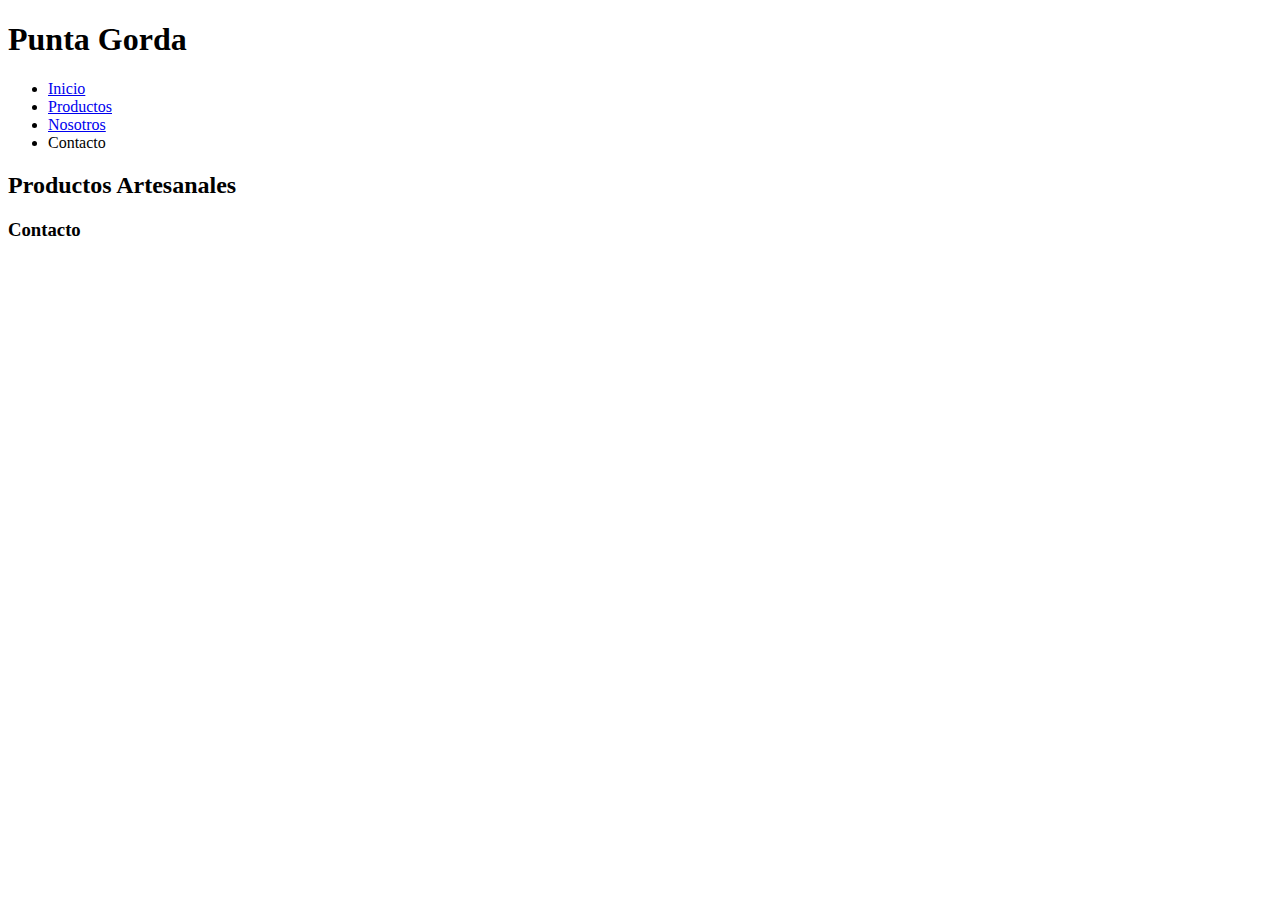
==== Contacto.html @ 5403efd4 "version 1" ====
<!DOCTYPE html>
<html lang="en">
<head>
    <meta charset="UTF-8"> 
    <meta http-equiv="X-UA-Compatible" content="IE=edge">
    <meta name="viewport" content="width=device-width, initial-scale=1.0">
    <title>Punta Gorda</title>
</head>
<body>
    <header>
        <h1>Punta Gorda</h1>
     <nav>   
<ul>
    <li><a href="index.html">Inicio</a></li>
    <li><a href="Productos.html">Productos</a></li>
    <li><a href="Nosotros.html">Nosotros</a></li>
    <li>Contacto</li>
</ul>
     </nav>
    </header>
    <main>
    <h2>Productos Artesanales</h2>
    <h3>Contacto</h3>
    </main>
    <footer>

    </footer>
</body>
</html>
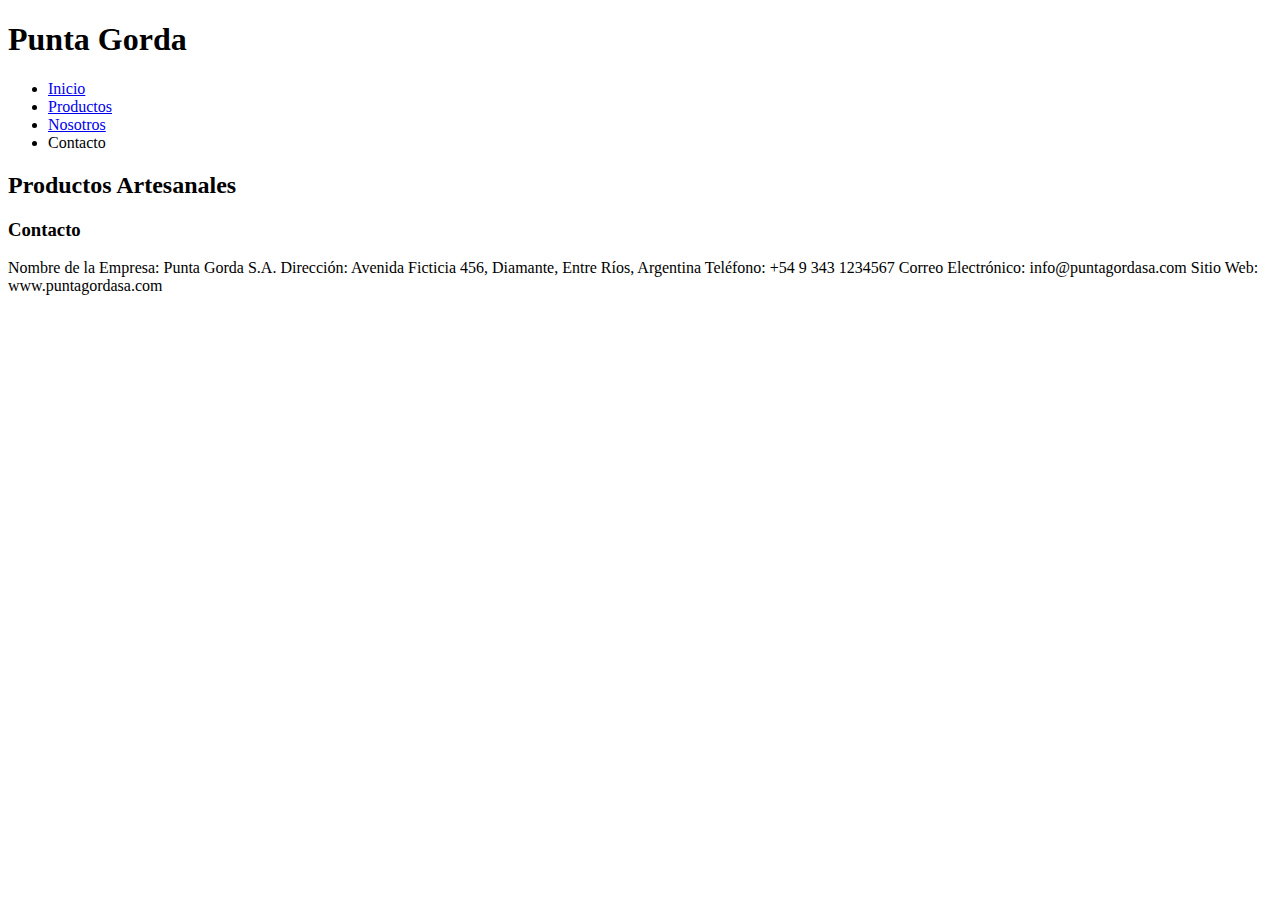
==== commit 490aace9: "Add files via upload" ====
--- a/Contacto.html
+++ b/Contacto.html
@@ -12,7 +12,7 @@
      <nav>   
 <ul>
     <li><a href="index.html">Inicio</a></li>
-    <li><a href="Productos.html">Productos</a></li>
+    <li><a href="Servicios.html">Productos</a></li>
     <li><a href="Nosotros.html">Nosotros</a></li>
     <li>Contacto</li>
 </ul>
@@ -21,6 +21,11 @@
     <main>
     <h2>Productos Artesanales</h2>
     <h3>Contacto</h3>
+    <p> Nombre de la Empresa: Punta Gorda S.A.
+        Dirección: Avenida Ficticia 456, Diamante, Entre Ríos, Argentina
+        Teléfono: +54 9 343 1234567
+        Correo Electrónico: info@puntagordasa.com
+        Sitio Web: www.puntagordasa.com </p>  
     </main>
     <footer>
 
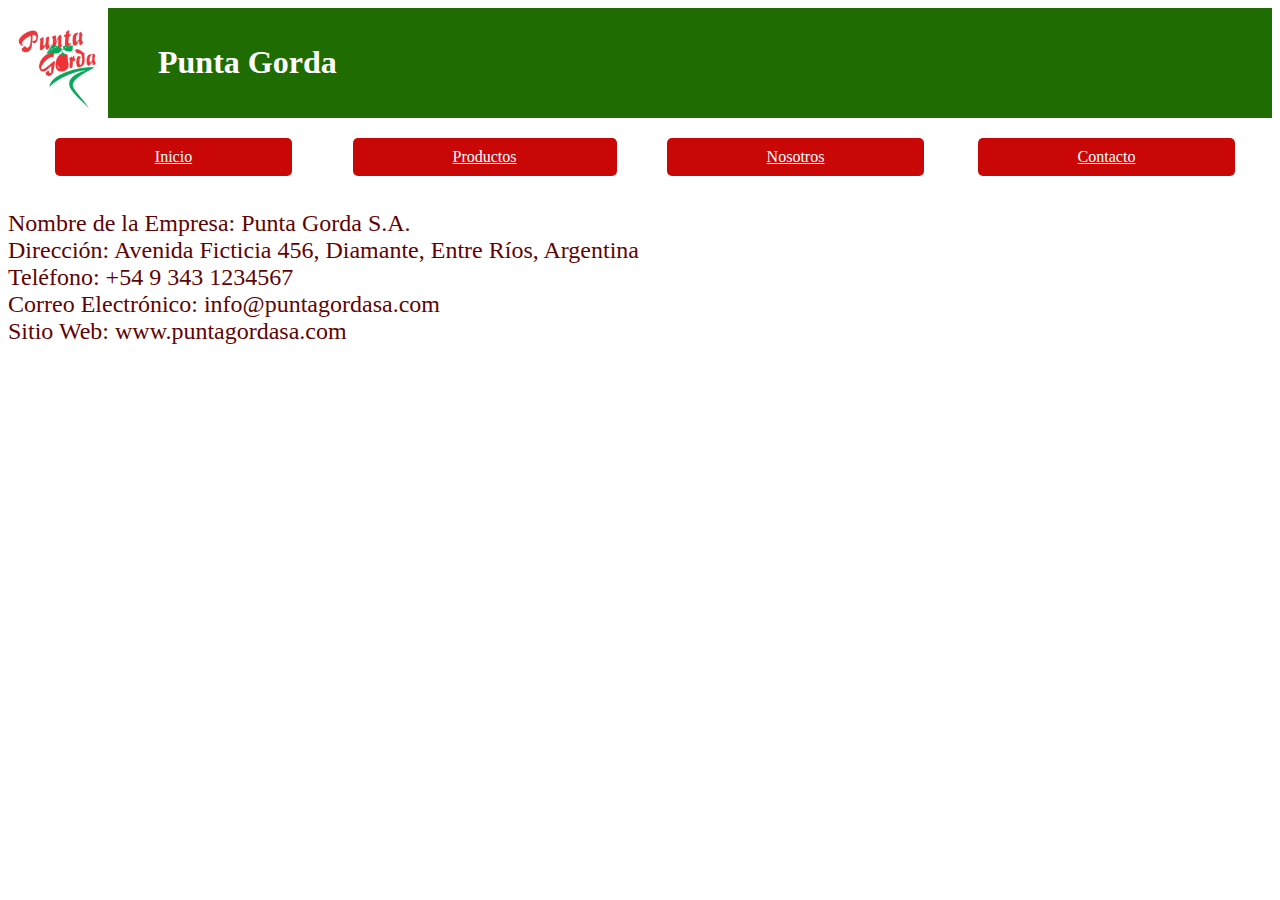
==== commit 5581b17a: "version uva2 1" ====
--- a/Contacto.html
+++ b/Contacto.html
@@ -1,31 +1,60 @@
 <!DOCTYPE html>
 <html lang="en">
 <head>
-    <meta charset="UTF-8"> 
-    <meta http-equiv="X-UA-Compatible" content="IE=edge">
-    <meta name="viewport" content="width=device-width, initial-scale=1.0">
-    <title>Punta Gorda</title>
-</head>
-<body>
-    <header>
-        <h1>Punta Gorda</h1>
-     <nav>   
-<ul>
-    <li><a href="index.html">Inicio</a></li>
-    <li><a href="Servicios.html">Productos</a></li>
-    <li><a href="Nosotros.html">Nosotros</a></li>
-    <li>Contacto</li>
-</ul>
+    <head>
+        <meta charset="UTF-8"> 
+        <meta http-equiv="X-UA-Compatible" content="IE=edge">
+        <meta name="viewport" content="width=device-width, initial-scale=1.0">
+        <title>Encabezado de Página</title>
+        <style>
+            /* Estilos para el encabezado */
+            header {
+                background-color: #1E6C02; /* Color de fondo del encabezado */
+                color: #fff; /* Color de texto del encabezado */
+                padding: 0px; /* Espaciado interno del encabezado */
+                display: flex; /* Utilizamos flexbox para el diseño */
+                align-items: center; /* Centramos verticalmente los elementos */
+            }
+            /* Estilos para la imagen del logo */
+            .logo {
+                width: 100px; /* Ancho de la imagen */
+                margin-right: 50px; /* Margen derecho para separar la imagen del texto */
+            }
+        ul {
+            display: flex;
+            flex-wrap: wrap;
+            padding: 0; /* Eliminar el relleno predeterminado */
+            margin: 10px; /* Eliminar el margen predeterminado */
+            list-style-type: none; /* Eliminar los puntos de la lista */
+        }
+
+        /* Estilo para cada elemento */
+        li {
+            flex: 1 0 25%; /* Ocupar 25% del ancho y no encoger más allá de su contenido */
+            box-sizing: border-box; /* Incluir el relleno y el borde en el ancho del elemento */
+            padding: 10px; /* Agregar un poco de espacio interno */
+            text-align: center; /* Centrar el texto */
+        </style>
+    </head>
+        
+    <body>
+        <!-- Encabezado de la página -->
+        <header>
+            <!-- Imagen del logo en el lado izquierdo -->
+            <img src="img/logo.png" alt="Logo de la empresa" class="logo">
+            <!-- Texto del encabezado -->
+            <h1>Punta Gorda</h1>
+        </header>     
+        <ul>
+            <li><a href="index.html" style="display: inline-block; padding: 10px 100px; background-color: #C90707; color: #fff; text-align: center; border-radius: 5px;">Inicio</a></li>
+        <li><a href="Servicios.html" style="display: inline-block; padding: 10px 100px; background-color: #C90707; color: #fff; text-align: center; border-radius: 5px;">Productos</a></li>
+        <li><a href="Nosotros.html" style="display: inline-block; padding: 10px 100px; background-color: #C90707; color: #fff; text-align: center; border-radius: 5px;">Nosotros</a></li>
+        <li><a href="Contacto.html" style="display: inline-block; padding: 10px 100px; background-color: #C90707; color: #fff; text-align: center; border-radius: 5px;">Contacto</a></li>
+    </ul>
      </nav>
     </header>
     <main>
-    <h2>Productos Artesanales</h2>
-    <h3>Contacto</h3>
-    <p> Nombre de la Empresa: Punta Gorda S.A.
-        Dirección: Avenida Ficticia 456, Diamante, Entre Ríos, Argentina
-        Teléfono: +54 9 343 1234567
-        Correo Electrónico: info@puntagordasa.com
-        Sitio Web: www.puntagordasa.com </p>  
+    <p style="font-family: 'Knewave', cursive; color: #5f0404; font-size: 24px"> Nombre de la Empresa: Punta Gorda S.A. <br> Dirección: Avenida Ficticia 456, Diamante, Entre Ríos, Argentina <br>Teléfono: +54 9 343 1234567 <br>Correo Electrónico: info@puntagordasa.com <br>Sitio Web: www.puntagordasa.com </p>  
     </main>
     <footer>
 
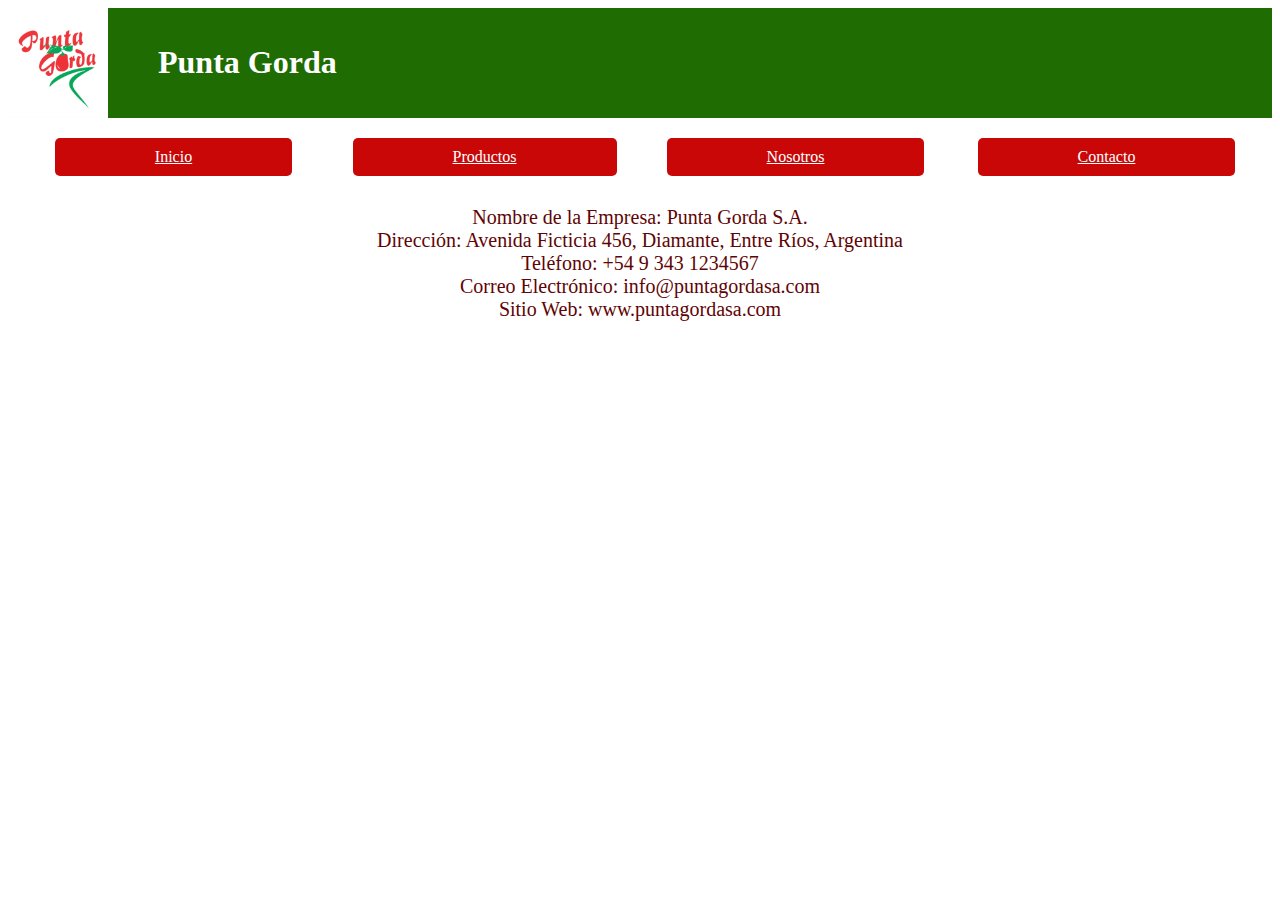
==== commit 72f158f4: "version uva2 final" ====
--- a/Contacto.html
+++ b/Contacto.html
@@ -7,6 +7,7 @@
         <meta name="viewport" content="width=device-width, initial-scale=1.0">
         <title>Encabezado de Página</title>
         <style>
+            /* Se agregan comentarios para no olvidar sus funciones */
             /* Estilos para el encabezado */
             header {
                 background-color: #1E6C02; /* Color de fondo del encabezado */
@@ -49,12 +50,12 @@
             <li><a href="index.html" style="display: inline-block; padding: 10px 100px; background-color: #C90707; color: #fff; text-align: center; border-radius: 5px;">Inicio</a></li>
         <li><a href="Servicios.html" style="display: inline-block; padding: 10px 100px; background-color: #C90707; color: #fff; text-align: center; border-radius: 5px;">Productos</a></li>
         <li><a href="Nosotros.html" style="display: inline-block; padding: 10px 100px; background-color: #C90707; color: #fff; text-align: center; border-radius: 5px;">Nosotros</a></li>
-        <li><a href="Contacto.html" style="display: inline-block; padding: 10px 100px; background-color: #C90707; color: #fff; text-align: center; border-radius: 5px;">Contacto</a></li>
+        <li><a href="Contacto" style="display: inline-block; padding: 10px 100px; background-color: #C90707; color: #fff; text-align: center; border-radius: 5px;">Contacto</a></li>
     </ul>
      </nav>
     </header>
     <main>
-    <p style="font-family: 'Knewave', cursive; color: #5f0404; font-size: 24px"> Nombre de la Empresa: Punta Gorda S.A. <br> Dirección: Avenida Ficticia 456, Diamante, Entre Ríos, Argentina <br>Teléfono: +54 9 343 1234567 <br>Correo Electrónico: info@puntagordasa.com <br>Sitio Web: www.puntagordasa.com </p>  
+    <p style="font-family: 'Knewave', cursive; color: #5f0404; font-size: 24px; font-size: 20px; text-align: center;"> Nombre de la Empresa: Punta Gorda S.A. <br> Dirección: Avenida Ficticia 456, Diamante, Entre Ríos, Argentina <br>Teléfono: +54 9 343 1234567 <br>Correo Electrónico: info@puntagordasa.com <br>Sitio Web: www.puntagordasa.com </p>  
     </main>
     <footer>
 
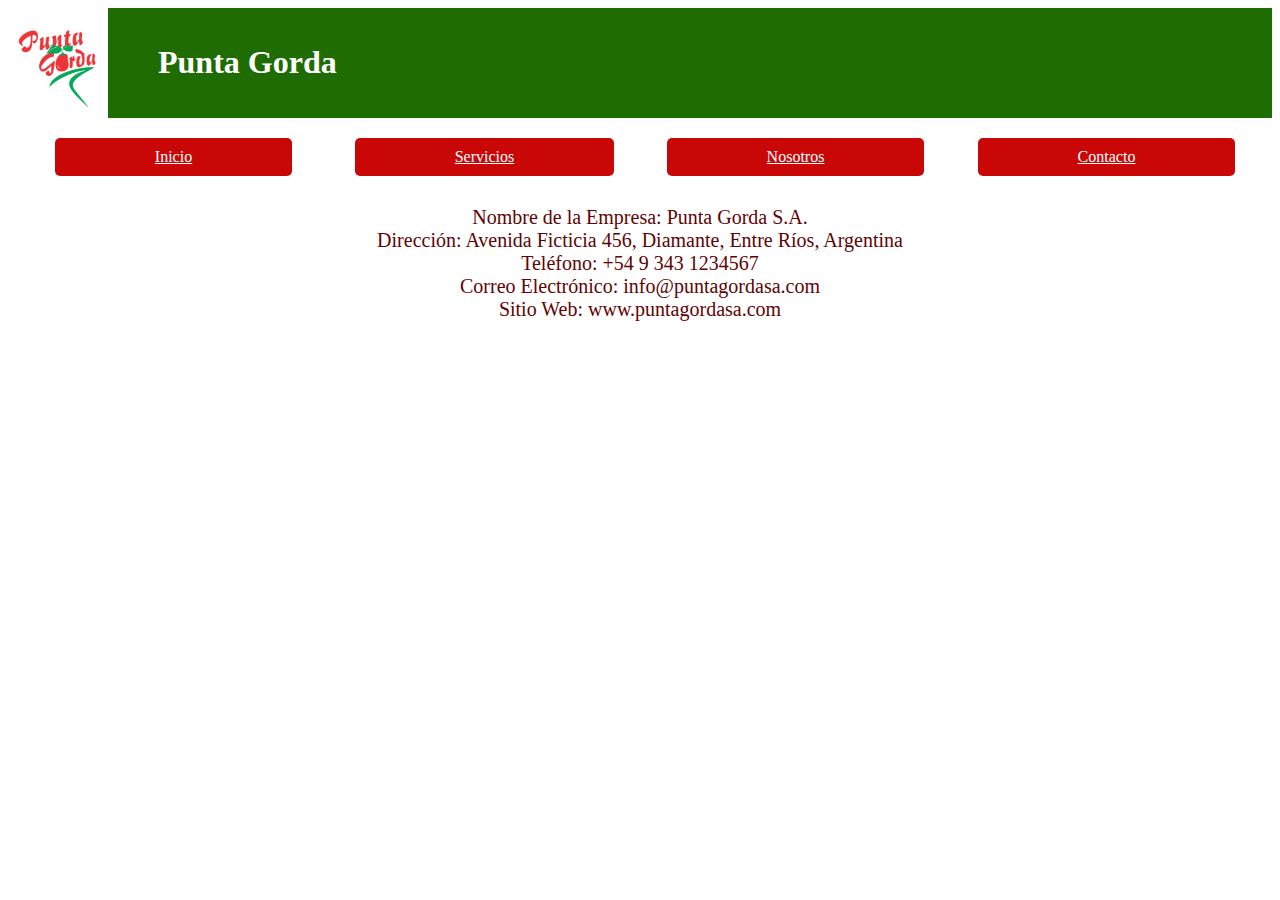
==== commit 1c19add0: "version uva 2 final." ====
--- a/Contacto.html
+++ b/Contacto.html
@@ -48,7 +48,7 @@
         </header>     
         <ul>
             <li><a href="index.html" style="display: inline-block; padding: 10px 100px; background-color: #C90707; color: #fff; text-align: center; border-radius: 5px;">Inicio</a></li>
-        <li><a href="Servicios.html" style="display: inline-block; padding: 10px 100px; background-color: #C90707; color: #fff; text-align: center; border-radius: 5px;">Productos</a></li>
+        <li><a href="Servicios.html" style="display: inline-block; padding: 10px 100px; background-color: #C90707; color: #fff; text-align: center; border-radius: 5px;">Servicios</a></li>
         <li><a href="Nosotros.html" style="display: inline-block; padding: 10px 100px; background-color: #C90707; color: #fff; text-align: center; border-radius: 5px;">Nosotros</a></li>
         <li><a href="Contacto" style="display: inline-block; padding: 10px 100px; background-color: #C90707; color: #fff; text-align: center; border-radius: 5px;">Contacto</a></li>
     </ul>
